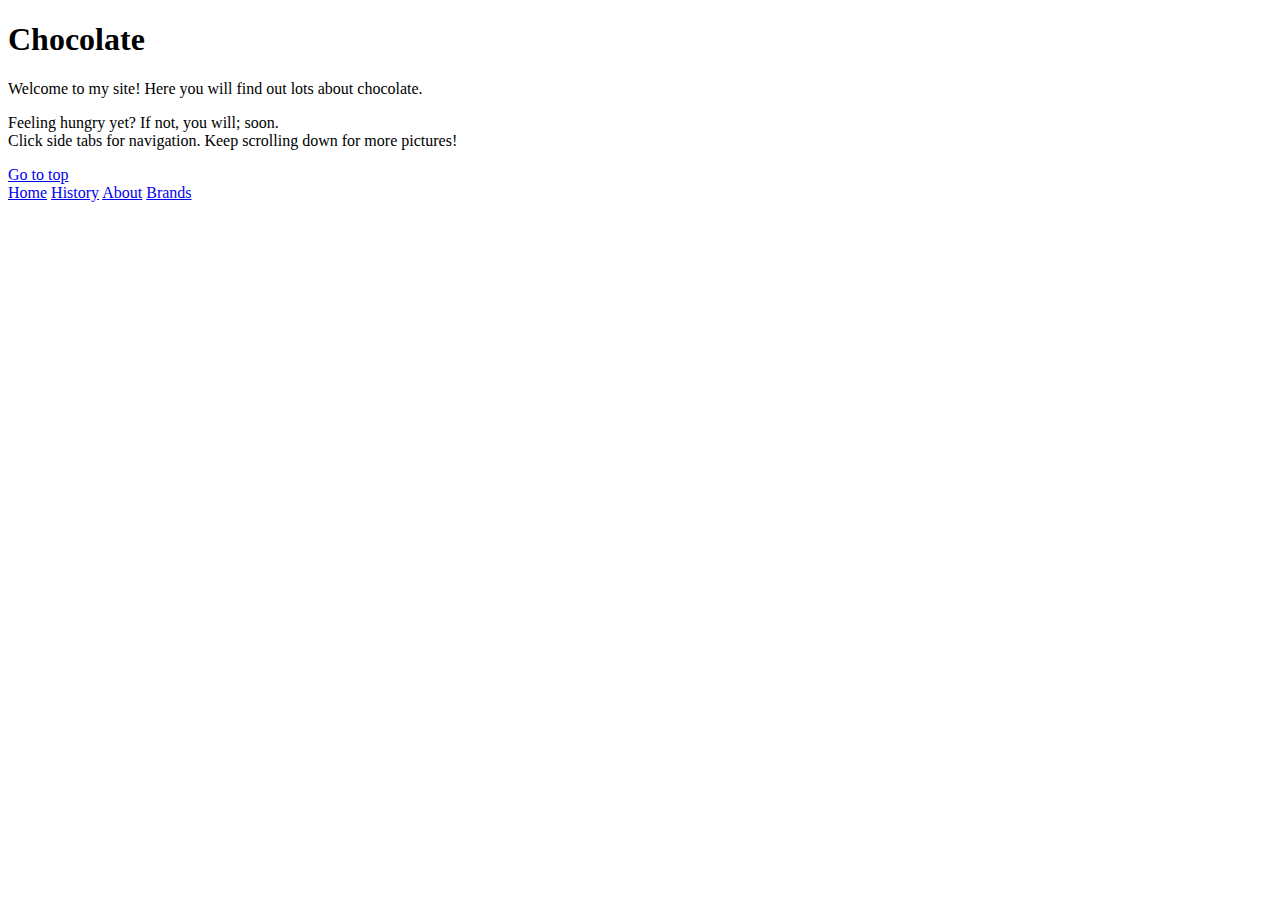
==== index.html @ f4d952ae "Add files via upload" ====
<!doctype html>
<html>
	<head>
		<title>index</title>
		<meta charset="UTF-8">
		<link href="index.css" rel="stylesheet" type="text/css">
	</head>
	<body>
	
	<h1 id="h1">Chocolate</h1>
	
	<p id="welcome" class="para">Welcome to my site! Here you will find out lots about chocolate.</p>
	
	<p id="hungry" class="para">Feeling hungry yet? If not, you will; soon.
	<br>Click side tabs for navigation. Keep scrolling down for more pictures!</p>
	<a href="#top">Go to top</a>

	<div id="mySidenav" class="sidenav">
		<a href="index.html" id="home">Home</a>
		<a href="history.html" id="history">History</a>
		<a href="#" id="about">About</a>
		<a href="#" id="brands">Brands</a>

	</div>
	
	</body>
</html>
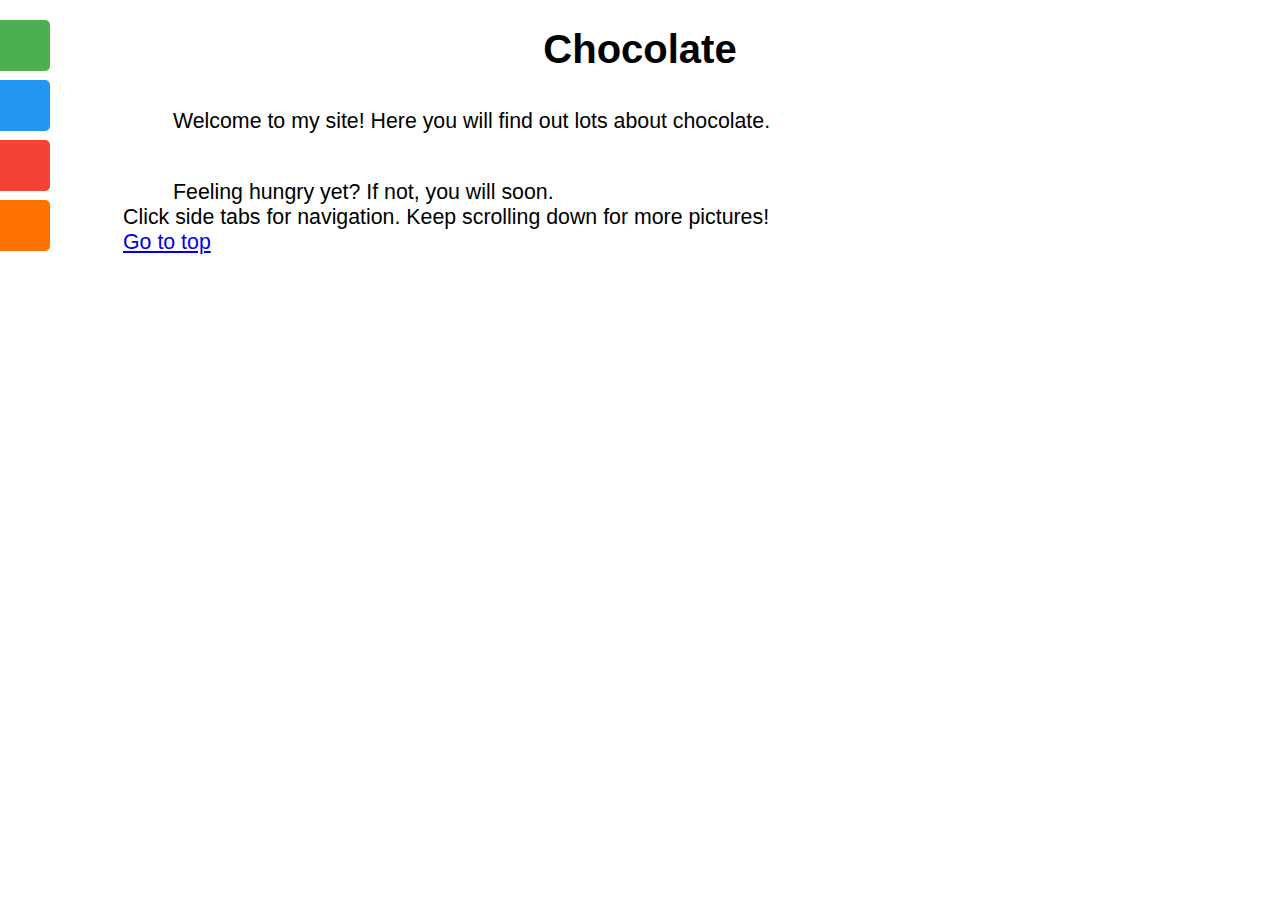
==== commit 54a28a3a: "Add files via upload" ====
--- a/index.html
+++ b/index.html
@@ -7,21 +7,24 @@
 	</head>
 	<body>
 	
-	<h1 id="h1">Chocolate</h1>
+		<div>
+			<h1 id="header" align="center">Chocolate</h1>
+		</div>
 	
-	<p id="welcome" class="para">Welcome to my site! Here you will find out lots about chocolate.</p>
+		<p id="welcome" class="para">Welcome to my site! Here you will find out lots about chocolate.</p>
+		
+		<p id="hungry" class="para">Feeling hungry yet? If not, you will soon.
+		<br>Click side tabs for navigation. Keep scrolling down for more pictures!
+		<br><a href="#top">Go to top</a>
+		</p>
 	
-	<p id="hungry" class="para">Feeling hungry yet? If not, you will; soon.
-	<br>Click side tabs for navigation. Keep scrolling down for more pictures!</p>
-	<a href="#top">Go to top</a>
+		<div id="mySidenav" class="sidenav">
+			<a href="index.html" id="home">Home</a>
+			<a href="history.html" id="history">History</a>
+			<a href="process.html" id="process">Process</a>
+			<a href="types.html" id="types">Types</a>
 
-	<div id="mySidenav" class="sidenav">
-		<a href="index.html" id="home">Home</a>
-		<a href="history.html" id="history">History</a>
-		<a href="#" id="about">About</a>
-		<a href="#" id="brands">Brands</a>
-
-	</div>
+		</div>
 	
 	</body>
 </html>--- a/index.css
+++ b/index.css
@@ -0,0 +1,69 @@
+body
+{
+	background-image: url("./images/background.jpg");
+	background-size: 1400px 1000px;
+	background-repeat: no-repeat;
+}
+
+#header
+{
+	text-align: center;
+	font-size: 30pt;
+	font-family: Verdana, Geneva, sans-serif;
+}
+
+p.para
+{
+	padding: 10px 115px 15px 115px;
+	font-size: 16pt;
+	font-family: Verdana, Geneva, sans-serif;
+	text-indent: 50px;
+}
+
+#mySidenav a
+{
+	position: absolute; /* Position them relative to the browser window */
+	left: -80px; /* Position them outside of the screen */	
+	transition: 0.3s; /* Add transition on hover */
+	padding: 15px; /* 15px padding */
+	width: 100px; /* Set a specific width */
+	text-decoration: none; /* Remove underline */
+	font-size: 17.35px; /* Increase font size */
+	color: white; /* White text color */
+	border-radius: 0 5px 5px 0; /* Rounded corners on the top right and bottom right side */
+}
+
+#mySidenav a:hover 
+{
+	left: 0; /* On mouse-over, make the elements appear as they should */
+}
+
+/* The about link: 20px from the top with a green background */
+#home
+{
+	top: 20px;
+	background-color: #4CAF50;
+	font-family: Verdana, Geneva, sans-serif;
+}
+
+#history
+{
+	top: 80px;
+	background-color: #2196F3;
+	font-family: Verdana, Geneva, sans-serif;
+}
+
+
+#process
+{
+	top: 140px;
+	background-color: #f44336;
+	font-family: Verdana, Geneva, sans-serif;
+}
+
+#types
+{
+	top: 200px;
+	background-color: #ff7100;
+	font-family: Verdana, Geneva, sans-serif;
+}
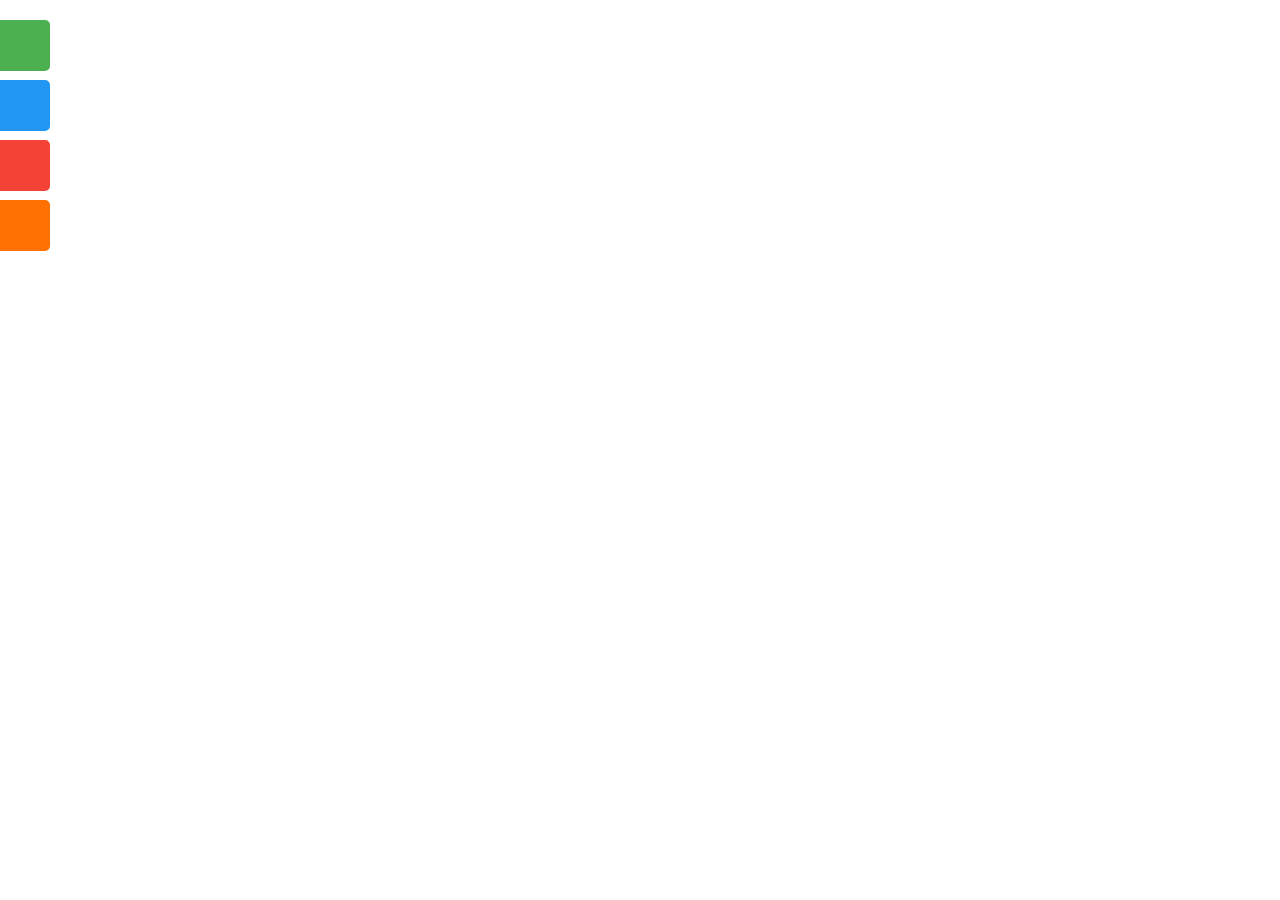
==== commit 462711e0: "Add files via upload" ====
--- a/index.html
+++ b/index.html
@@ -14,10 +14,9 @@
 		<p id="welcome" class="para">Welcome to my site! Here you will find out lots about chocolate.</p>
 		
 		<p id="hungry" class="para">Feeling hungry yet? If not, you will soon.
-		<br>Click side tabs for navigation. Keep scrolling down for more pictures!
-		<br><a href="#top">Go to top</a>
+		<br>Click side tabs for navigation.
 		</p>
-	
+		
 		<div id="mySidenav" class="sidenav">
 			<a href="index.html" id="home">Home</a>
 			<a href="history.html" id="history">History</a>
--- a/index.css
+++ b/index.css
@@ -1,8 +1,9 @@
 body
 {
-	background-image: url("./images/background.jpg");
-	background-size: 1400px 1000px;
+	background-image: url("./images/melting-chocolate.jpg");
 	background-repeat: no-repeat;
+	background-size: 1600px 900px;
+	background-attachment: fixed;
 }
 
 #header
@@ -10,19 +11,33 @@
 	text-align: center;
 	font-size: 30pt;
 	font-family: Verdana, Geneva, sans-serif;
+	color: white;
 }
 
 p.para
 {
-	padding: 10px 115px 15px 115px;
+	padding: 10px 110px 15px 122px;
 	font-size: 16pt;
 	font-family: Verdana, Geneva, sans-serif;
 	text-indent: 50px;
+	color: white;
+	text-align: justify;
+}
+
+#imgcrd
+{
+	padding: 10px 110px 15px 122px;
+	font-size: 16pt;
+	font-family: Verdana, Geneva, sans-serif;
+	text-indent: 50px;
+	color: white;
+	text-align: justify;
+	
 }
 
 #mySidenav a
 {
-	position: absolute; /* Position them relative to the browser window */
+	position: fixed; /* Position them relative to the browser window */
 	left: -80px; /* Position them outside of the screen */	
 	transition: 0.3s; /* Add transition on hover */
 	padding: 15px; /* 15px padding */
@@ -31,6 +46,7 @@
 	font-size: 17.35px; /* Increase font size */
 	color: white; /* White text color */
 	border-radius: 0 5px 5px 0; /* Rounded corners on the top right and bottom right side */
+	
 }
 
 #mySidenav a:hover 
